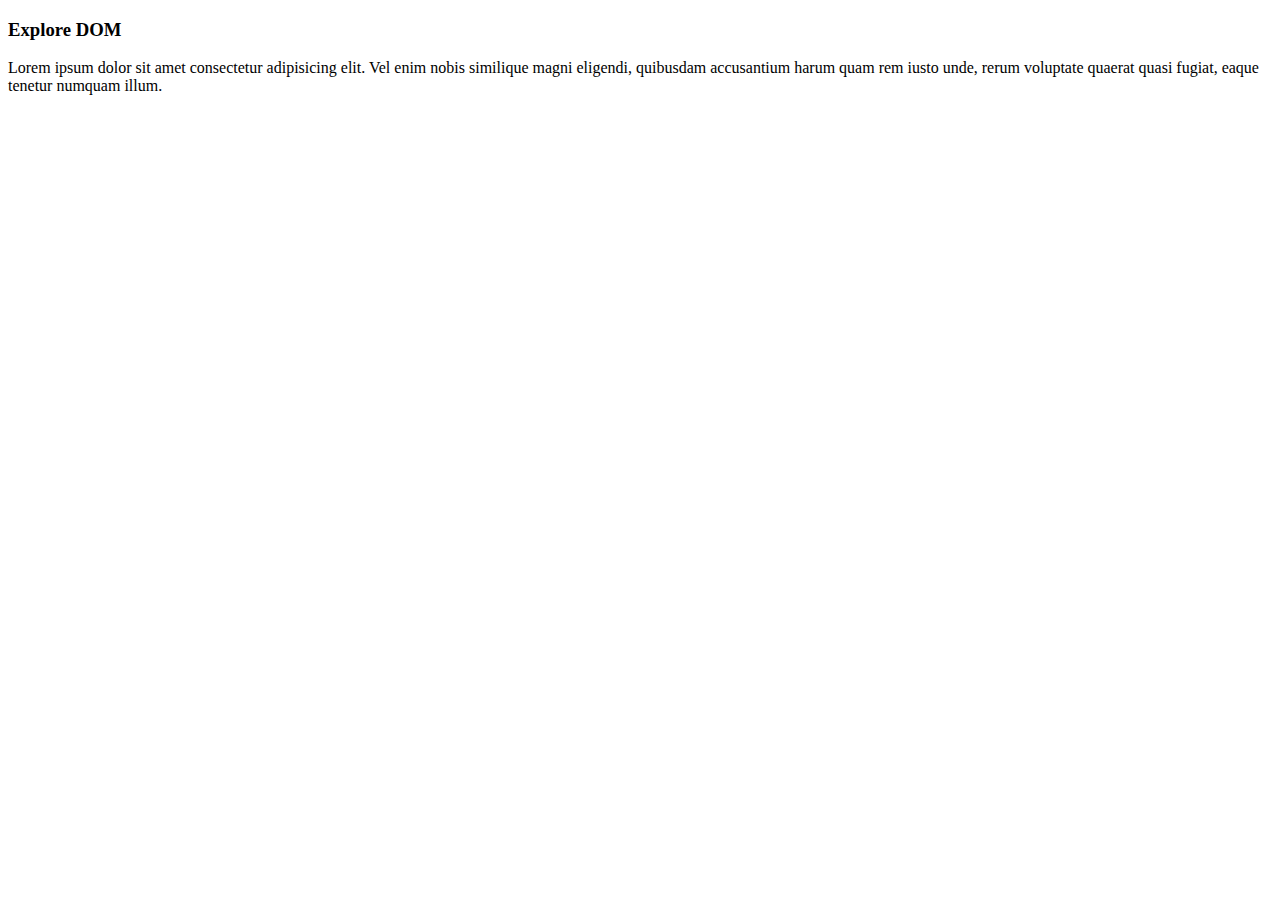
==== dom.html @ 60b97bbc "new" ====
<!DOCTYPE html>
<html lang="en">
<head>
    <meta charset="UTF-8">
    <meta http-equiv="X-UA-Compatible" content="IE=edge">
    <meta name="viewport" content="width=device-width, initial-scale=1.0">
    <title>Explore DOM</title>
</head>
<body>
    <main>
        <section>
            <h3>Explore DOM</h3>
         <p>Lorem ipsum dolor sit amet consectetur adipisicing elit. Vel enim nobis similique magni eligendi, quibusdam accusantium harum quam rem iusto unde, rerum voluptate quaerat quasi fugiat, eaque tenetur numquam illum.</p>
        </section>
    </main>
</body>
</html>
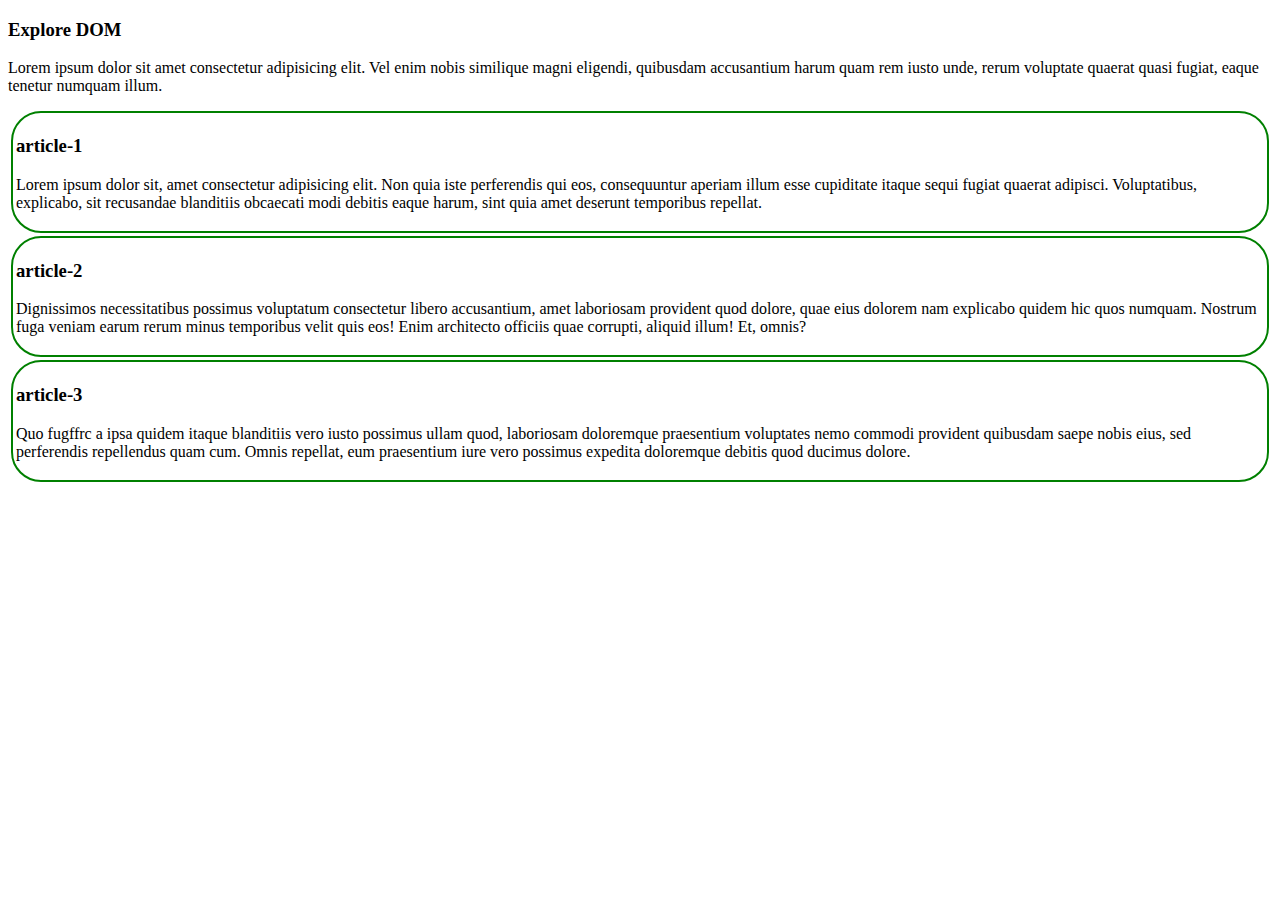
==== commit ce7976f2: "new" ====
--- a/dom.html
+++ b/dom.html
@@ -5,6 +5,15 @@
     <meta http-equiv="X-UA-Compatible" content="IE=edge">
     <meta name="viewport" content="width=device-width, initial-scale=1.0">
     <title>Explore DOM</title>
+
+    <style>
+        article{
+            border: 2px solid green;
+            border-radius: 30px;
+            margin: 3px;
+            padding: 3px;
+        }
+    </style>
 </head>
 <body>
     <main>
@@ -12,6 +21,23 @@
             <h3>Explore DOM</h3>
          <p>Lorem ipsum dolor sit amet consectetur adipisicing elit. Vel enim nobis similique magni eligendi, quibusdam accusantium harum quam rem iusto unde, rerum voluptate quaerat quasi fugiat, eaque tenetur numquam illum.</p>
         </section>
-    </main>
+
+   <article class="special">
+       <h3>article-1</h3>
+       <p class="description">Lorem ipsum dolor sit, amet consectetur adipisicing elit. Non quia iste perferendis qui eos, consequuntur aperiam illum esse cupiditate itaque sequi fugiat quaerat adipisci. Voluptatibus, explicabo, sit recusandae blanditiis obcaecati modi debitis eaque harum, sint quia amet deserunt temporibus repellat.</p>
+   </article>
+   <article class="special">
+       <h3>article-2</h3>
+       <p class="description">Dignissimos necessitatibus possimus voluptatum consectetur libero accusantium, amet laboriosam provident quod dolore, quae eius dolorem nam explicabo quidem hic quos numquam. Nostrum fuga veniam earum rerum minus temporibus velit quis eos! Enim architecto officiis quae corrupti, aliquid illum! Et, omnis?</p>
+   </article>
+   <article class="special">
+       <h3>article-3</h3>
+       <p class="description">Quo fugffrc a ipsa quidem itaque blanditiis vero iusto possimus ullam quod, laboriosam doloremque praesentium voluptates nemo commodi provident quibusdam saepe nobis eius, sed perferendis repellendus quam cum. Omnis repellat, eum praesentium iure vero possimus expedita doloremque debitis quod ducimus dolore.</p>
+   </article>
+ </main>
+
+ 
+
+
 </body>
 </html>